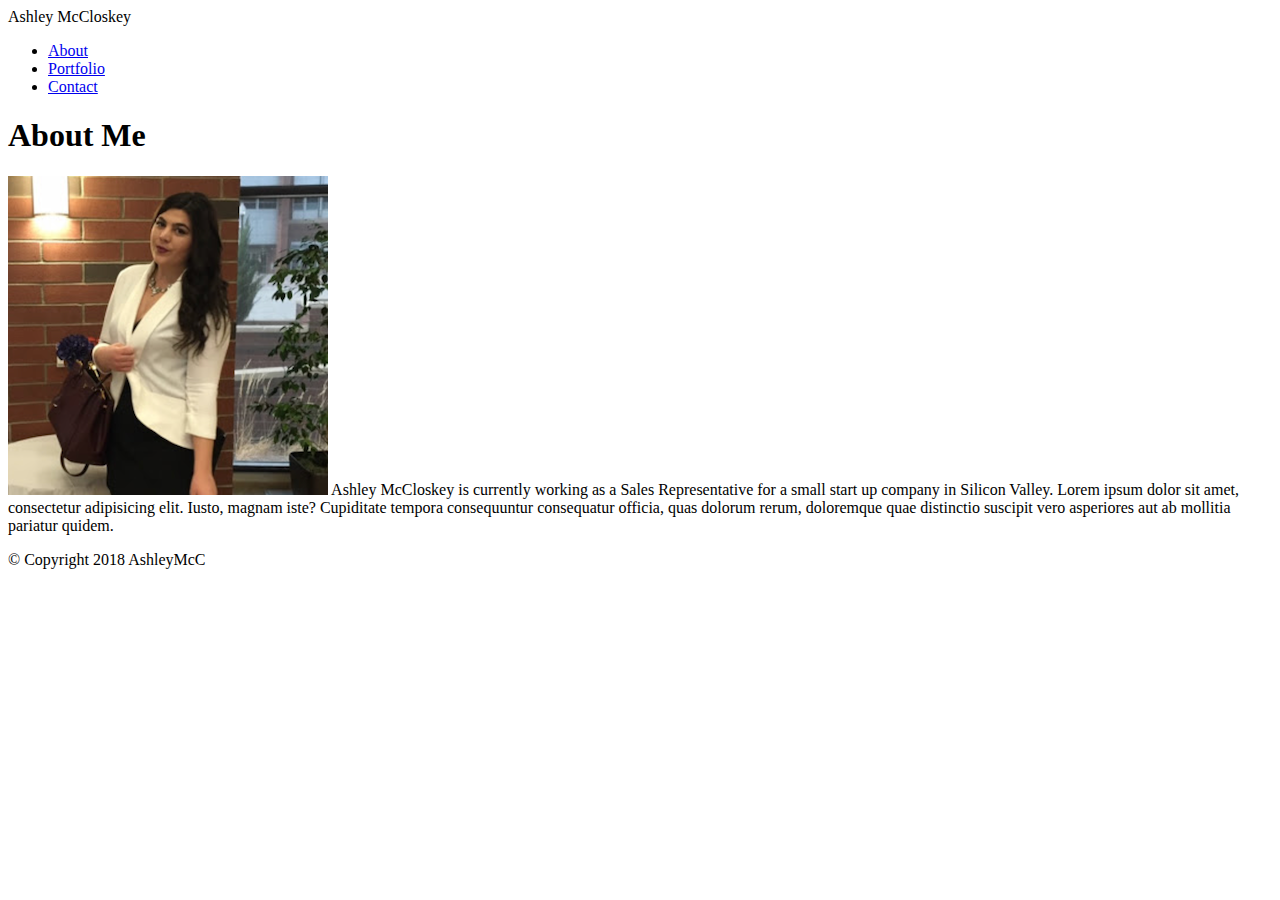
==== index.html @ 6b50a177 "fixing paths" ====
<!DOCTYPE html>
<html lang="en">
<head>
	<meta charset="UTF-8">
	<title>Ashley McCloskey / About Me</title>
	<link rel="stylesheet" href="assets/css/reset.css">
    <link rel="stylesheet" href="assets/css/style.css">
</head>
<body>

	<header>
		<div class="container">
			<div class="name">
				<div class="logo">Ashley McCloskey</div>
			</div>
			<nav class="nav">
				<ul>
					<li><a href="#" class="active">About</a></li>
					<li><a href="portfolio.html">Portfolio</a></li>
					<li><a href="contact.html">Contact</a></li>
				</ul>
			</nav>
		</div> 
	</header>
	
	<div class="content">
		
		<div class="main">
			<h1 class="page-title">About Me</h1>
			<p>
                <img class="ProPhoto" src="./assets/images/ProPhoto.png" alt="Ashley Mcc">
                Ashley McCloskey is currently working as a Sales Representative for a small start up company in Silicon Valley.  Lorem ipsum dolor sit amet, consectetur adipisicing elit. Iusto, magnam iste? Cupiditate tempora consequuntur consequatur officia, quas dolorum rerum, doloremque quae distinctio suscipit vero asperiores aut ab mollitia pariatur quidem.
			</p>
		
<!-- insert a sticky -->
	<footer>
		&copy; Copyright 2018 AshleyMcC
	</footer>

</body>
</html>
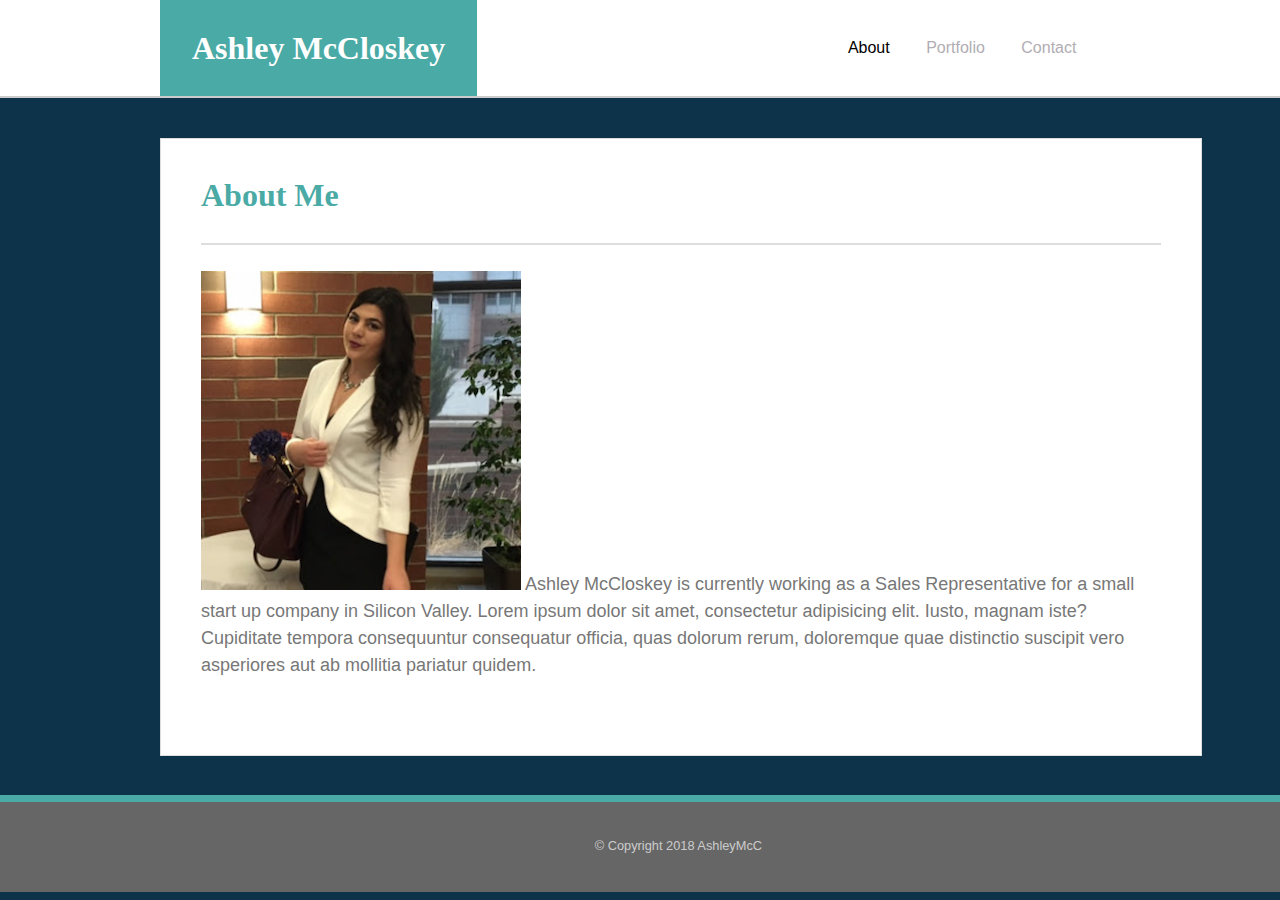
==== commit d06054c9: "css file fix" ====
--- a/index.html
+++ b/index.html
@@ -3,8 +3,8 @@
 <head>
 	<meta charset="UTF-8">
 	<title>Ashley McCloskey / About Me</title>
-	<link rel="stylesheet" href="assets/css/reset.css">
-    <link rel="stylesheet" href="assets/css/style.css">
+	<link rel="stylesheet" href="assets/CSS/reset.css">
+    <link rel="stylesheet" href="assets/CSS/style.css">
 </head>
 <body>
 
--- a/assets/CSS/style.css
+++ b/assets/CSS/style.css
@@ -0,0 +1,285 @@
+html {
+	position: relative;
+}
+html, body {
+	font-family: Arial, 'Helvetica Neue', Helvetica, sans-serif;
+	color: #777777;
+	background-color: #0c3349;
+	background: #0c3349
+}
+
+h1  {
+	font-family: 'Georgia', Times, 'Times New Roman', serif;
+	color: #4aaaa5;
+}
+
+
+
+h2  {
+	font-family: 'Georgia', Times, 'Times New Roman', serif;
+	color: #4aaaa5;
+}
+
+
+h3  {
+	font-family: 'Georgia', Times, 'Times New Roman', serif;
+	color: #4aaaa5;
+}
+
+
+h4 {
+	font-family: 'Georgia', Times, 'Times New Roman', serif;
+    color: #4aaaa5;
+}
+
+
+h5  {
+	font-family: 'Georgia', Times, 'Times New Roman', serif;
+	color: #4aaaa5;
+}
+
+
+h6 {
+	font-family: 'Georgia', Times, 'Times New Roman', serif;
+	color: #4aaaa5;
+}
+
+a {
+	text-decoration: none;
+}
+
+h1 {
+	font-size: 2em;
+}
+
+h2 {
+	font-size: 1.3em;
+}
+
+header {
+	width: 100%;
+	height: auto;
+	border-bottom: 2px solid #cccccc;
+	background-color: #ffffff;
+}
+
+header .container {
+	width: 960px;
+	margin: 0 auto;
+}
+
+.name, .nav {
+	
+	display: inline-block;
+    vertical-align: middle;
+    margin: 0;
+    padding: 0;
+}
+
+.name {
+	width: 50%;
+}
+
+.logo {
+	display: inline-block;
+	font-family: 'Georgia', Times, 'Times New Roman', serif;
+	font-weight: bold;
+    font-size: 2em;
+	background-color: #4aaaa5;
+	color: #ffffff;
+	padding: 1em;
+	width: auto;
+}
+
+
+.nav {
+	width: 45%;
+	text-align: right;
+	color: #b1adb3;
+	font-weight: normal;
+}
+
+.nav ul li {
+	display: inline-block;
+	padding-left: 1em;
+	margin-left: 1em;
+}
+
+.nav ul li a {
+	color: #b1adb3;
+	text-decoration: none;
+	-webkit-transition: color .4s;
+	transition: color .4s;
+}
+
+.nav ul li a:hover {
+	color: #4aaaa5;
+}
+
+.nav ul li a.active {
+	color: #000000;
+}
+
+
+/* ///Main Content Area ////*/
+.content {
+	width: 960px;
+	clear: both;
+	margin: 0 auto 6em auto;
+}
+
+.main {
+	display: inline-block;
+	width: 960px;
+	margin: 40px 0;
+	padding: 40px;
+	background-color: #ffffff;
+	border: 1px solid #dddddd;
+}
+
+.main h1 {
+	font-size: 2em;
+	font-weight: bold;
+	padding-bottom: 1em;
+	margin-bottom: 0.8em;
+	border-bottom: 2px solid #dddddd;
+}
+
+.main p {
+	font-size: 18px;
+	line-height: 1.5em;
+	margin-bottom: 2em;
+}
+
+img.headshot {
+	float: left;
+	padding: 0 1em 1em 0;
+	width: 200px;
+	height: 200px;
+}
+
+/* /////Portfolio Page///////*/
+.portfolio-item {
+	display: inline-block;
+	position: relative;
+	width: 270px;
+	height: 200px;
+	transition: transform .2s ease-out;
+}
+
+.portfolio-item:nth-child(even) {
+	margin-left: 25px;
+}
+.portfolio-item:hover {
+	opacity: 0.6;
+}
+
+
+.item-name {
+	position: relative;
+	top: -100px;
+	text-align: center;
+	background-color: #4aaaa5;
+	padding: 1em;
+	color: #ffffff;
+	z-index: 1000;
+}
+
+/*///////Contact Page//// */
+.contact {
+	width: 540px;
+}
+
+.contact label {
+	display: block;
+	padding-bottom: 0.5em;
+}
+
+.contact input, .contact textarea {
+	width: 100%;
+	border: 1px solid #cccccc;
+	margin-bottom: 1.5em;
+	padding: 1em;
+	font-size: .9em;
+}
+
+.contact input::-webkit-input-placeholder, .contact textarea::-webkit-input-placeholder {
+    color: #cccccc;
+}
+
+.contact input::-moz-placeholder, .contact textarea::-moz-placeholder {
+    color: #cccccc;
+}
+
+.contact input::-ms-placeholder, .contact textarea::-ms-placeholder {
+    color: #cccccc;
+}
+
+.contact input::placeholder, .contact textarea::placeholder {
+    color: #cccccc;
+}
+
+.contact input[type="submit"] {
+	width: auto;
+	background-color: #4aaaa5;
+	color: #ffffff;
+	border: none;
+	padding: 1em 2em;
+	font-size: 1em;
+}
+/* ////Sidebar ////*/
+.sidebar {
+	display: inline-block;
+	width: 190px;
+	padding: 40px;
+	margin: 40px 0 0 30px;
+	vertical-align: top;
+	background-color: #ffffff;
+	border: 1px solid #dddddd;
+}
+
+.sidebar h2 {
+	font-size: 1.3em;
+	font-weight: bold;
+	padding-bottom: 1em;
+	margin-bottom: 1em;
+	border-bottom: 1px solid #dddddd;
+}
+
+.sidebar ul li {
+	display: inline-block;
+	margin: 0;
+	padding: 0;
+	-webkit-transition: all .2s;
+	-webkit-transition-timing-function: ease-out;
+	transition: all .2s;
+	transition-timing-function: ease-out;
+
+}
+
+.sidebar ul li:hover {
+	-ms-transform: scale(1.1,1.1);
+	-webkit-transform: scale(1.1,1.1);
+	-moz-transform: scale(1.1,1.1);
+	-o-transform: scale(1.1,1.1);
+	transform: scale(1.1,1.1);
+}
+
+.social img {
+	width: 60px;
+	height: auto;
+}
+
+/*/// Footer StickY?? ///*/
+footer {
+	position: absolute;
+	left: 0;
+	bottom: 0;
+	width: 100%;
+	padding: 3em;
+	text-align: center;
+	font-size: 0.8em;
+	color: #cccccc;
+	background-color: #666666;
+	border-top: 7px solid #4aaaa5;
+}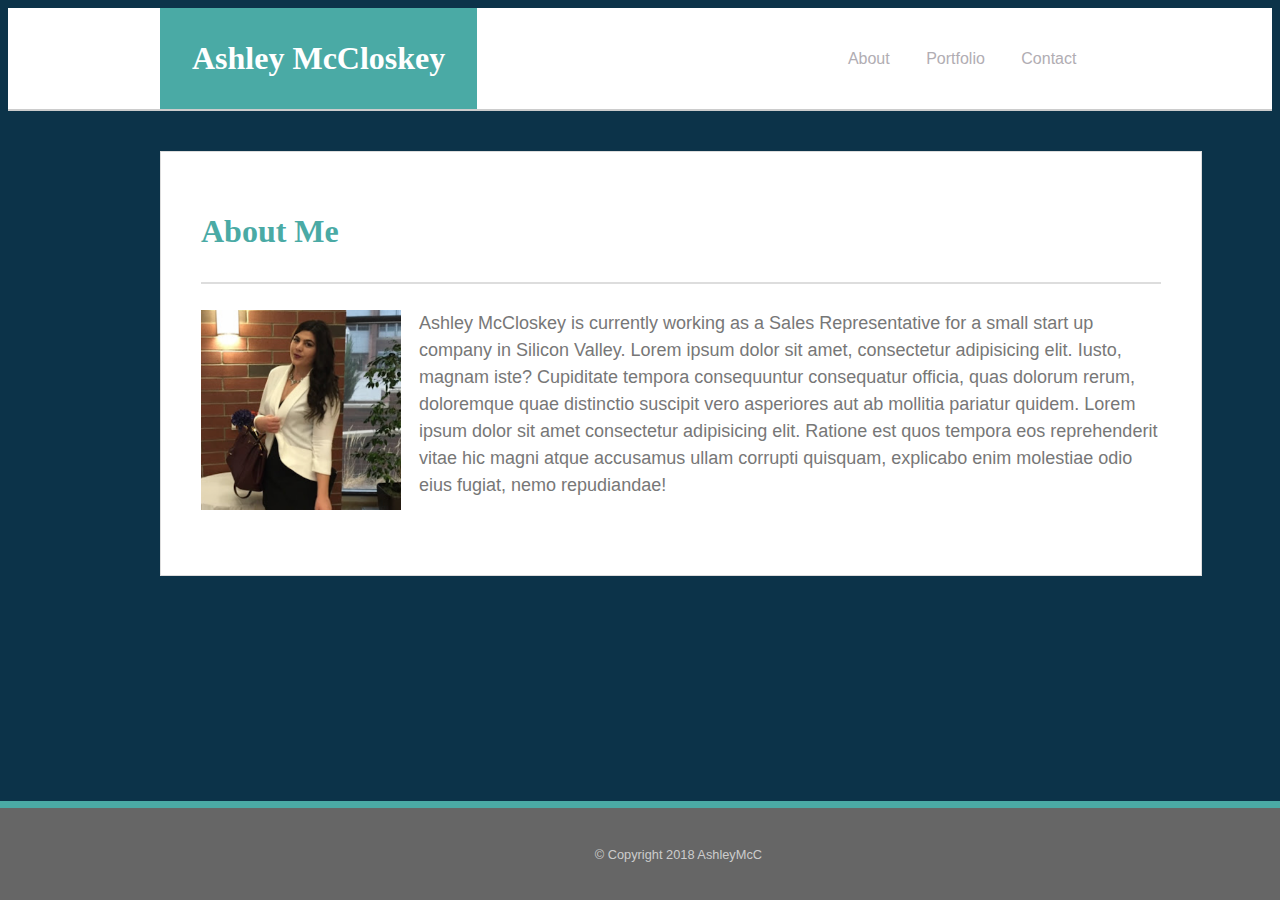
==== commit d27827d3: "FreshStart" ====
--- a/index.html
+++ b/index.html
@@ -3,6 +3,9 @@
 <head>
 	<meta charset="UTF-8">
 	<title>Ashley McCloskey / About Me</title>
+
+	<meta name="viewport" content="width=device-width, initial-scale=1.0">
+	
 	<link rel="stylesheet" href="assets/CSS/reset.css">
     <link rel="stylesheet" href="assets/CSS/style.css">
 </head>
@@ -15,21 +18,23 @@
 			</div>
 			<nav class="nav">
 				<ul>
-					<li><a href="#" class="active">About</a></li>
+					<li><a href="index.html">About</a></li>
 					<li><a href="portfolio.html">Portfolio</a></li>
-					<li><a href="contact.html">Contact</a></li>
+					<li><a href="contact.html" class="active">Contact</a></li>
 				</ul>
 			</nav>
+		
 		</div> 
 	</header>
 	
-	<div class="content">
+	<div class="wrapper">
 		
 		<div class="main">
 			<h1 class="page-title">About Me</h1>
 			<p>
                 <img class="ProPhoto" src="./assets/images/ProPhoto.png" alt="Ashley Mcc">
                 Ashley McCloskey is currently working as a Sales Representative for a small start up company in Silicon Valley.  Lorem ipsum dolor sit amet, consectetur adipisicing elit. Iusto, magnam iste? Cupiditate tempora consequuntur consequatur officia, quas dolorum rerum, doloremque quae distinctio suscipit vero asperiores aut ab mollitia pariatur quidem.
+			Lorem ipsum dolor sit amet consectetur adipisicing elit. Ratione est quos tempora eos reprehenderit vitae hic magni atque accusamus ullam corrupti quisquam, explicabo enim molestiae odio eius fugiat, nemo repudiandae!
 			</p>
 		
 <!-- insert a sticky -->
--- a/assets/CSS/style.css
+++ b/assets/CSS/style.css
@@ -1,6 +1,3 @@
-html {
-	position: relative;
-}
 html, body {
 	font-family: Arial, 'Helvetica Neue', Helvetica, sans-serif;
 	color: #777777;
@@ -8,38 +5,7 @@
 	background: #0c3349
 }
 
-h1  {
-	font-family: 'Georgia', Times, 'Times New Roman', serif;
-	color: #4aaaa5;
-}
-
-
-
-h2  {
-	font-family: 'Georgia', Times, 'Times New Roman', serif;
-	color: #4aaaa5;
-}
-
-
-h3  {
-	font-family: 'Georgia', Times, 'Times New Roman', serif;
-	color: #4aaaa5;
-}
-
-
-h4 {
-	font-family: 'Georgia', Times, 'Times New Roman', serif;
-    color: #4aaaa5;
-}
-
-
-h5  {
-	font-family: 'Georgia', Times, 'Times New Roman', serif;
-	color: #4aaaa5;
-}
-
-
-h6 {
+h1, h2, h3, h4  {
 	font-family: 'Georgia', Times, 'Times New Roman', serif;
 	color: #4aaaa5;
 }
@@ -112,17 +78,12 @@
 	transition: color .4s;
 }
 
-.nav ul li a:hover {
-	color: #4aaaa5;
-}
-
-.nav ul li a.active {
-	color: #000000;
-}
-
+ .nav ul li a:hover { 
+	color: #444444;
+}
 
 /* ///Main Content Area ////*/
-.content {
+.wrapper {
 	width: 960px;
 	clear: both;
 	margin: 0 auto 6em auto;
@@ -151,7 +112,7 @@
 	margin-bottom: 2em;
 }
 
-img.headshot {
+img.ProPhoto {
 	float: left;
 	padding: 0 1em 1em 0;
 	width: 200px;
@@ -227,50 +188,7 @@
 	padding: 1em 2em;
 	font-size: 1em;
 }
-/* ////Sidebar ////*/
-.sidebar {
-	display: inline-block;
-	width: 190px;
-	padding: 40px;
-	margin: 40px 0 0 30px;
-	vertical-align: top;
-	background-color: #ffffff;
-	border: 1px solid #dddddd;
-}
-
-.sidebar h2 {
-	font-size: 1.3em;
-	font-weight: bold;
-	padding-bottom: 1em;
-	margin-bottom: 1em;
-	border-bottom: 1px solid #dddddd;
-}
-
-.sidebar ul li {
-	display: inline-block;
-	margin: 0;
-	padding: 0;
-	-webkit-transition: all .2s;
-	-webkit-transition-timing-function: ease-out;
-	transition: all .2s;
-	transition-timing-function: ease-out;
-
-}
-
-.sidebar ul li:hover {
-	-ms-transform: scale(1.1,1.1);
-	-webkit-transform: scale(1.1,1.1);
-	-moz-transform: scale(1.1,1.1);
-	-o-transform: scale(1.1,1.1);
-	transform: scale(1.1,1.1);
-}
-
-.social img {
-	width: 60px;
-	height: auto;
-}
-
-/*/// Footer StickY?? ///*/
+/*/// Footer Sticky?? ///*/
 footer {
 	position: absolute;
 	left: 0;
@@ -281,5 +199,68 @@
 	font-size: 0.8em;
 	color: #cccccc;
 	background-color: #666666;
-	border-top: 7px solid #4aaaa5;
-}+    border-top: 7px solid #4aaaa5;
+    
+ }
+        /* For desktop: */
+    @media only screen and (max-width: 980px) {
+        }
+	
+        /* For tablets: */
+    @media only screen and (max-width: 768px) {
+		.main {
+			display: inline-block;
+			width: 500px;
+			margin: 30px 0;
+			padding: 30px;
+			background-color: #ffffff;
+			border: 1px solid #dddddd;
+		}
+		.header {
+			width: 50%;
+		}
+		.wrapper {
+			width: 510px;
+			clear: both;
+			margin: 0 auto 0 auto;
+		}
+		
+
+        }
+
+        /* For mobile phones: */
+     @media only screen and (max-width: 640px) {
+		.main {
+			display: inline-block;
+			width: 600px;
+			margin: 30px, -30px;
+			padding: 30px;
+			background-color: #ffffff;
+			border: 1px solid #dddddd;
+		}
+		.header {
+			width: 80%;
+		}
+		.wrapper {
+			min-height: 100%;
+			width: 510px;
+			clear: both;
+			margin: 20px, -150px, 20px, -150px;	
+		}
+		
+
+         .nav {
+	    width: 55%;
+		text-align: left;
+		color: #b1adb3;
+		font-weight: normal;
+			}
+
+        .nav ul li {
+		display: inline-block;
+		padding-left: 1em;
+		margin-left: 1em;
+			}
+
+
+    		}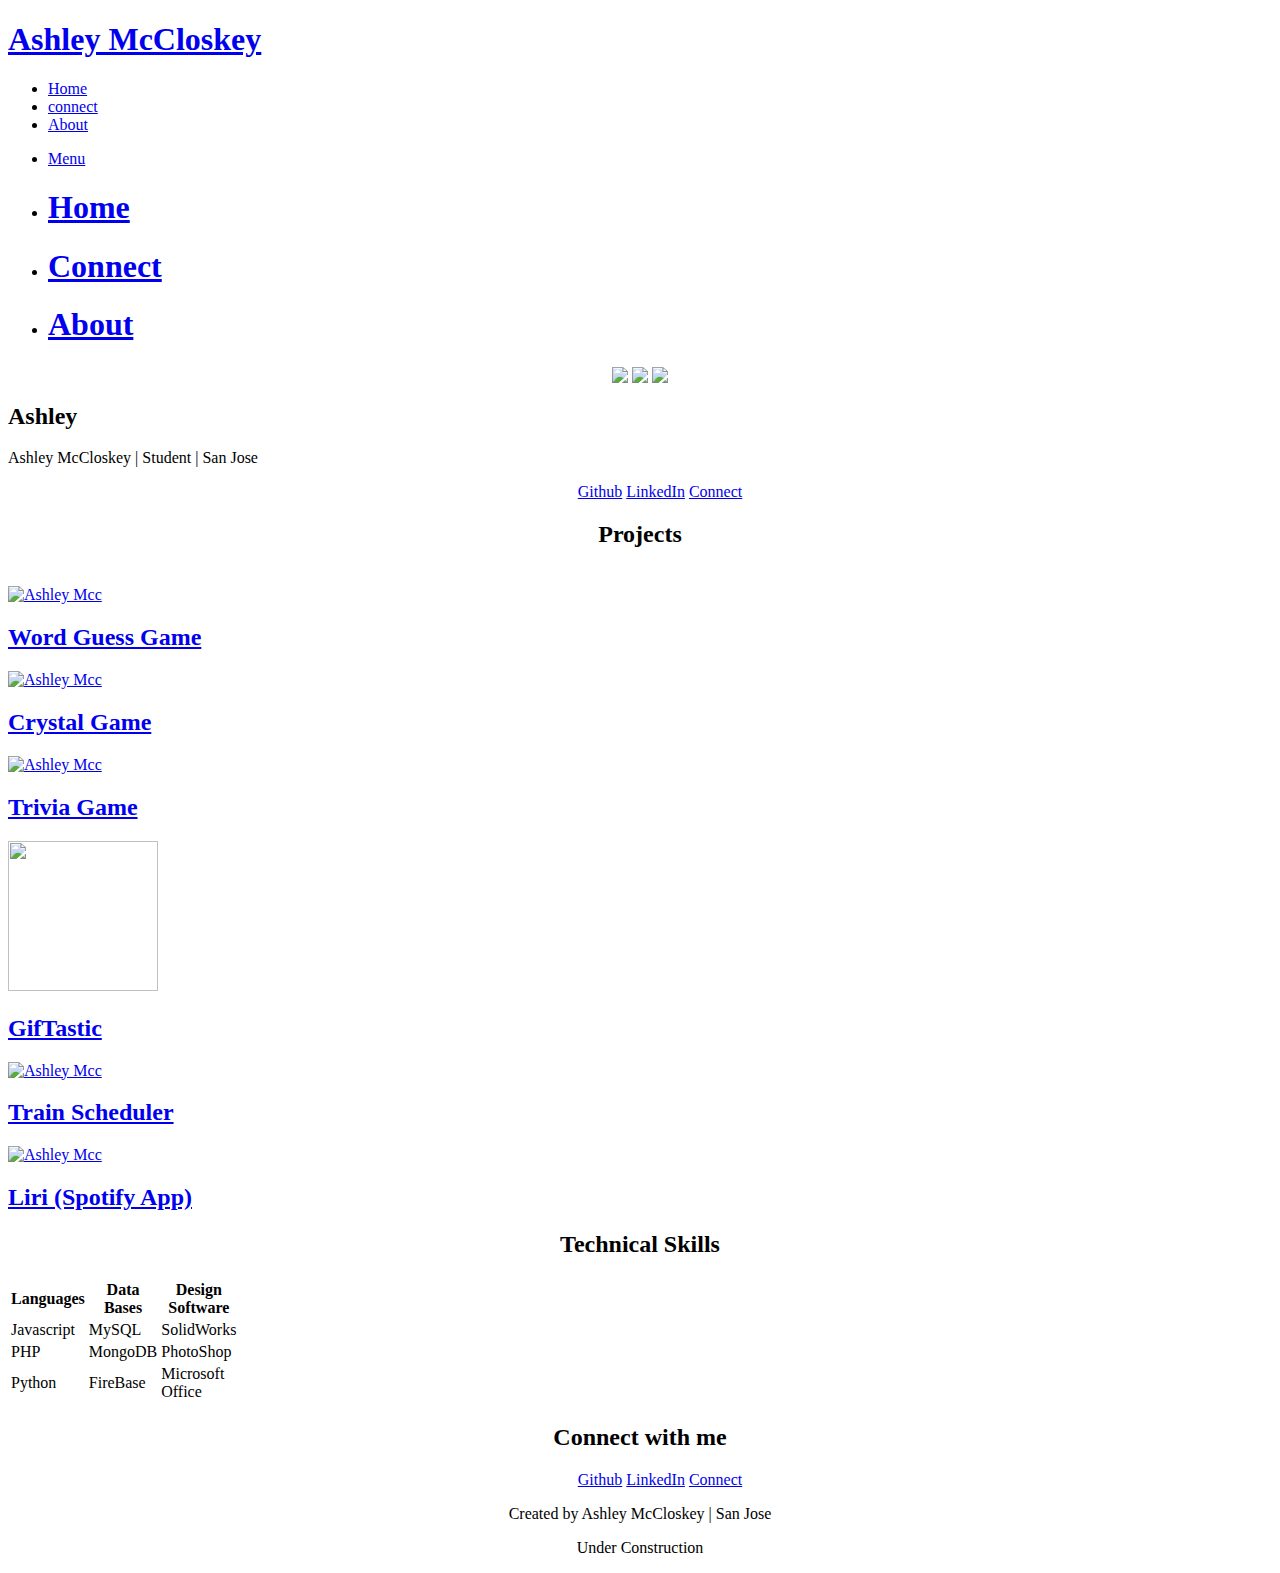
==== commit e7d342f9: "Update index.html" ====
--- a/index.html
+++ b/index.html
@@ -1,46 +1,183 @@
-<!DOCTYPE html>
-<html lang="en">
-<head>
-	<meta charset="UTF-8">
-	<title>Ashley McCloskey / About Me</title>
-
-	<meta name="viewport" content="width=device-width, initial-scale=1.0">
-	
-	<link rel="stylesheet" href="assets/CSS/reset.css">
-    <link rel="stylesheet" href="assets/CSS/style.css">
-</head>
-<body>
-
-	<header>
-		<div class="container">
-			<div class="name">
-				<div class="logo">Ashley McCloskey</div>
-			</div>
-			<nav class="nav">
-				<ul>
-					<li><a href="index.html">About</a></li>
-					<li><a href="portfolio.html">Portfolio</a></li>
-					<li><a href="contact.html" class="active">Contact</a></li>
-				</ul>
-			</nav>
-		
-		</div> 
-	</header>
-	
-	<div class="wrapper">
-		
-		<div class="main">
-			<h1 class="page-title">About Me</h1>
-			<p>
-                <img class="ProPhoto" src="./assets/images/ProPhoto.png" alt="Ashley Mcc">
-                Ashley McCloskey is currently working as a Sales Representative for a small start up company in Silicon Valley.  Lorem ipsum dolor sit amet, consectetur adipisicing elit. Iusto, magnam iste? Cupiditate tempora consequuntur consequatur officia, quas dolorum rerum, doloremque quae distinctio suscipit vero asperiores aut ab mollitia pariatur quidem.
-			Lorem ipsum dolor sit amet consectetur adipisicing elit. Ratione est quos tempora eos reprehenderit vitae hic magni atque accusamus ullam corrupti quisquam, explicabo enim molestiae odio eius fugiat, nemo repudiandae!
-			</p>
-		
-<!-- insert a sticky -->
-	<footer>
-		&copy; Copyright 2018 AshleyMcC
-	</footer>
-
-</body>
-</html>+<!DOCTYPE HTML>
+<!--
+	Published by Ash
+-->
+<html>
+	<head>
+		<title>Ashley McCloskey | Student | San Jose</title>
+		<meta charset="utf-8" />
+		<meta name="viewport" content="width=device-width, initial-scale=1, user-scalable=no" />
+		<link rel="stylesheet" href="assets/css/main.css" />
+	</head>
+	<body class="is-preload">
+
+		<!-- Wrapper -->
+			<div id="wrapper">
+
+				<!-- Header -->
+					<header id="header">
+						<h1><a href="index.html">Ashley McCloskey</a></h1>
+						
+						<nav class="links">
+							<ul>
+								<li><a href="index.html">Home</a></li>
+								<li><a href="connect.html">connect</a></li>
+								<li><a href="about.html">About</a></li>
+							</ul>
+						</nav>
+						<nav class="main">
+								<ul>
+									<li class="menu"><a class="fa-bars" href="#menu">Menu</a></li>
+								</ul>
+							</nav>
+					</header>
+					<!-- Menu -->
+					<section id="menu">
+						<!-- Links -->
+						<section>
+								<ul class="links">
+									<li><h1><a href="index.html">Home</a></h1></li>
+									<li><h1><a href="connect.html">Connect</a></h1></li>
+									<li><h1><a href="about.html">About</a></h1></li>
+								</ul>
+					</section>
+					</section>
+
+				<!-- Main -->
+					<div id="main">
+
+						<!-- Post -->
+							<article class="posts">
+								<header>
+									<div class="title">
+										<center>
+										<a href="https://devpost.com/software/tag-along" target="_blank"><img src="images/hackville_UX.png" onmouseover="this.src='images/hackville_UX_clickable.png';" onmouseout="this.src='images/hackville_UX.png';" style="vertical-align: bottom;" width="10%"/></a>
+										<a href="https://devpost.com/software/tag-along" target="_blank"><img src="images/hackville_overall.png" onmouseover="this.src='images/hackville_overall_clickable.png';" onmouseout="this.src='images/hackville_overall.png';" style="vertical-align: bottom;" width="10%"/></a>
+										<a href="https://devpost.com/software/tag-along" target="_blank"><img src="images/hackville_social.png" onmouseover="this.src='images/hackville_social_clickable.png';" onmouseout="this.src='images/hackville_social.png';" style="vertical-align: bottom;" width="10%"/></a>
+									</center>
+									</div>
+								</header>
+							</article>
+
+				<!-- Sidebar -->
+					<section id="sidebar">
+
+						<!-- Intro -->
+							<section id="intro">
+								<header>
+									<h2>Ashley</h2>
+									<p>Ashley McCloskey | Student | San Jose</p>
+									<center><ul class="icons">
+											<a href="https://github.com/ashleymcc" target="_blank" class="button icon fa-github"><span class="label"></span>Github</a>
+											<a href="https://www.linkedin.com/in/ashley-mccloskey/" target="_blank" class="button icon fa-linkedin"><span class="label"></span>LinkedIn</a>
+											<a href="mailto:mccloskey.ashley@gmail.com" class="button icon fa-envelope"><span class="label"></span>Connect</a>
+										</ul>
+								</header>
+							</section>
+							
+						<!-- Mini Posts -->
+							<section>
+								<header>
+									<center><h2>Projects</h2></center>
+								</br>
+								</header>
+								
+	<!-- <div class="content"> -->
+			<div class="grid-container">
+						
+					<div class="grid-item"><a href="https://ashleymcc.github.io/Word-Guess-Game/">
+							<img src="images/wordguess.png" alt="Ashley Mcc">
+						<h2 class="item-name">Word Guess Game</h2>
+					</a></div>
+					<div class="grid-item"><a href="https://ashleymcc.github.io/Crystal-Game/">
+						<img class="ProPhoto" src="images/crystal-image.png" alt="Ashley Mcc"> 
+					<h2 class="item-name">Crystal Game</h2>
+				</a></div>
+					<div class="grid-item"><a href="https://ashleymcc.github.io/TriviaGame/">
+						<img src="images/triviagame.png" alt="Ashley Mcc">
+					<h2 class="item-name">Trivia Game</h2>
+				</a></div>
+					<div class="grid-item"><a href="https://ashleymcc.github.io/GifTastic/">
+					 	<img src="https://media.giphy.com/media/10kJyRAs3PtcAM/giphy.gif" width="150px" height="150px">
+						<h2 class="item-name">GifTastic</h2>
+					</a></div>
+					<div class="grid-item"><a href="https://ashleymcc.github.io/Train-Scheduler/">
+						<img src="images/train.png" alt="Ashley Mcc">
+						<h2 class="item-name">Train Scheduler</h2>
+					</a></div>
+					<div class="grid-item"><a href="https://ashleymcc.github.io/">
+						<img src="images/liri.png" alt="Ashley Mcc">
+						<h2 class="item-name">Liri (Spotify App)</h2>
+					</a></div>
+					
+				  </div>
+		
+							<section>
+									<center><h2>Technical Skills</h2></center>
+									<div class="table-wrapper">
+										<table>
+											<col width="50">
+											<col width="50">
+											<col width="50">
+											<thead>
+												<tr>
+													<th>Languages</th>
+													<th>Data Bases</th>
+													<th>Design Software</th>
+												</tr>
+											</thead>
+											<tbody>
+												<tr>
+													<td>Javascript</td>
+													<td>MySQL</td>
+													<td>SolidWorks</td>
+												</tr>
+												<tr>
+													<td>PHP</td>
+													<td>MongoDB</td>
+													<td>PhotoShop</td>
+												</tr>
+												<tr>
+													<td>Python</td>
+													<td>FireBase</td>
+													<td>Microsoft Office</td>
+												</tr>
+												
+											</tbody>
+										</table>
+									</div>
+									</section>
+
+						<!-- Footer -->
+						<section>
+							<header>
+								<center><h2>Connect with me</h2></center>
+								</header>
+								<center>
+								<ul class="icons">
+									<a href="https://github.com/ashleymcc" target="_blank" class="button icon fa-github"><span class="label"></span>Github</a>
+											<a href="https://www.linkedin.com/in/ashley-mccloskey/" target="_blank" class="button icon fa-linkedin"><span class="label"></span>LinkedIn</a>
+											<a href="mailto:mccloskey.ashley@gmail.com" class="button icon fa-envelope"><span class="label"></span>Connect</a>
+								</ul>
+							</center>
+							</section>
+							<section id="footer">
+								<center>
+								<p class="copyright">Created by Ashley McCloskey | San Jose</p>
+								<p class="copyright">Under Construction</p>
+								</center>
+							</section>
+
+					</section>
+
+			</div>
+
+		<!-- Scripts -->
+			<script src="assets/js/jquery.min.js"></script>
+			<script src="assets/js/browser.min.js"></script>
+			<script src="assets/js/breakpoints.min.js"></script>
+			<script src="assets/js/util.js"></script>
+			<script src="assets/js/main.js"></script>
+
+	</body>
+</html>
